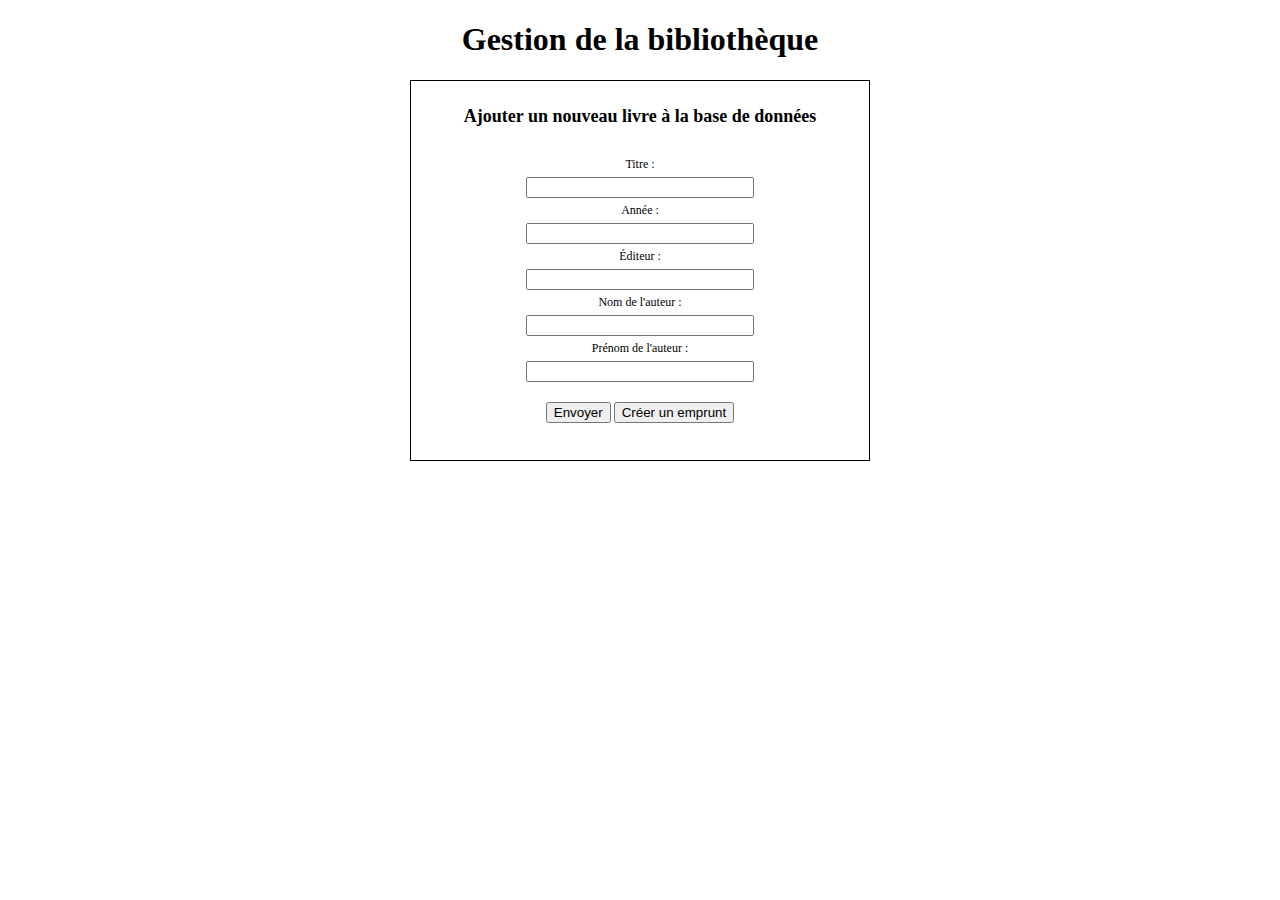
==== src/main/webapp/index.html @ d20b86ea "ajout css et proposition image" ====
<!DOCTYPE html>
<html lang="fr">
    <head>
        <title>Bienvenue à la bibliothèque !</title>
        <meta charset="UTF-8">
        <meta name="viewport" content="width=device-width, initial-scale=1.0">
        <script src="https://code.jquery.com/jquery-3.6.0.min.js"
                integrity="sha256-/xUj+3OJU5yExlq6GSYGSHk7tPXikynS7ogEvDej/m4="
                crossorigin="anonymous">
        </script>
        <script src="index.js" defer></script>
        <link rel="stylesheet" type="text/css" href="css/index.css"/>
   
    </head>
    <body>
        <h1>Gestion de la bibliothèque</h1>

        <section>
            <!-- Données demandées à l'utilisateur : Titre du livre, Année de sortie, Editeur, Nom et prénom de l'auteur -->
            <h2>Ajouter un nouveau livre &agrave; la base de données</h2>
            <br>
            <label for="titre">Titre : </label><br> 
            <input type="text" id="titre"><br>
            <label for="annee">Année : </label><br> 
            <input type="number" id="annee" min="1"><br> 
            <label for="editeur">&Eacute;diteur : </label><br> 
            <input type="text" id="editeur"><br>
            <label for="nomA">Nom de l'auteur : </label><br> 
            <input type="text" id="nomA"><br>
            <label for="prenomA">Pr&eacute;nom de l'auteur : </label><br> 
            <input type="text" id="prenomA"><br><br>

            <button id="envoyer">Envoyer</button>
            <button id="emprunt" onclick="window.location.href = '/page2.html';">Créer un emprunt</button>
            <p id="message"></p>
            <br>
        </section>
    </body>
</html>
---- src/main/webapp/css/index.css ----
body {
    text-align: center;
    margin: 0% 20%;
}

section {
    border: 1px solid black;
    text-align: center;
    padding: 10px;
    font-size : 12px;
    margin: 0% 20%;
}

input {
    margin: 5px;
    width : 50%;
}
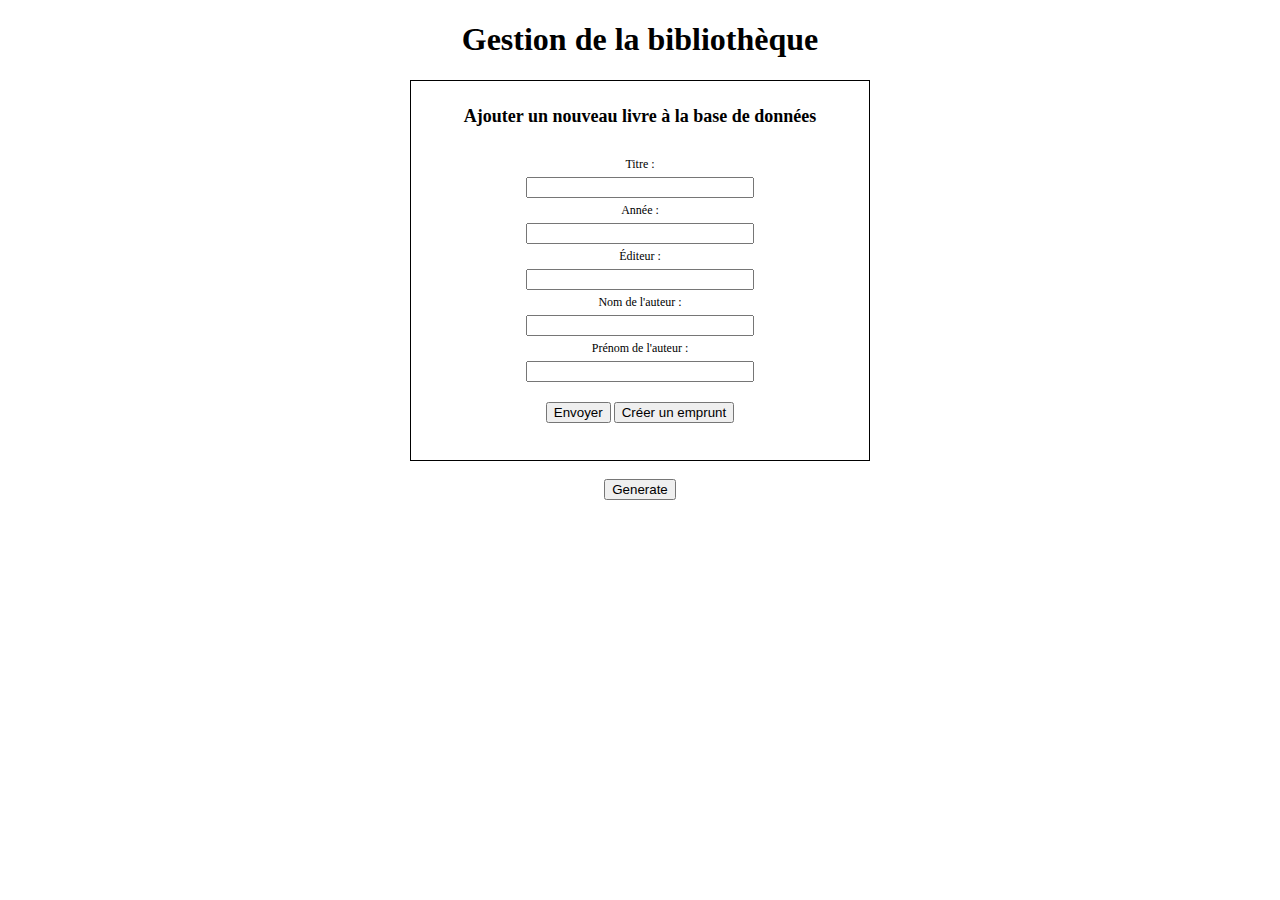
==== commit fa2dae7d: "mise en forme + remplissable bdd pour test/demo" ====
--- a/src/main/webapp/index.html
+++ b/src/main/webapp/index.html
@@ -1,7 +1,7 @@
 <!DOCTYPE html>
 <html lang="fr">
     <head>
-        <title>Bienvenue à la bibliothèque !</title>
+        <title>Bienvenue à la biblioth&egrave;que !</title>
         <meta charset="UTF-8">
         <meta name="viewport" content="width=device-width, initial-scale=1.0">
         <script src="https://code.jquery.com/jquery-3.6.0.min.js"
@@ -13,27 +13,29 @@
    
     </head>
     <body>
-        <h1>Gestion de la bibliothèque</h1>
-
+        <h1>Gestion de la biblioth&egrave;que</h1>
         <section>
             <!-- Données demandées à l'utilisateur : Titre du livre, Année de sortie, Editeur, Nom et prénom de l'auteur -->
-            <h2>Ajouter un nouveau livre &agrave; la base de données</h2>
+            <h2>Ajouter un nouveau livre &agrave; la base de donn&eacute;es</h2>
             <br>
             <label for="titre">Titre : </label><br> 
-            <input type="text" id="titre"><br>
-            <label for="annee">Année : </label><br> 
-            <input type="number" id="annee" min="1"><br> 
+            <input type="text" id="titre" required><br> 
+            <label for="annee">Ann&eacute;e : </label><br> 
+            <input type="number" id="annee" min="1" required><br> 
             <label for="editeur">&Eacute;diteur : </label><br> 
-            <input type="text" id="editeur"><br>
+            <input type="text" id="editeur" required><br>
             <label for="nomA">Nom de l'auteur : </label><br> 
-            <input type="text" id="nomA"><br>
+            <input type="text" id="nomA" required><br>
             <label for="prenomA">Pr&eacute;nom de l'auteur : </label><br> 
-            <input type="text" id="prenomA"><br><br>
+            <input type="text" id="prenomA" required><br><br>
 
             <button id="envoyer">Envoyer</button>
-            <button id="emprunt" onclick="window.location.href = '/page2.html';">Créer un emprunt</button>
+            <button id="emprunt" onclick="window.location.href = '/page2.html';">Cr&eacute;er un emprunt</button>
             <p id="message"></p>
             <br>
         </section>
+        <br>
+        <div><button id="generate">Generate</button>
+        <div id="test"></div></div>
     </body>
 </html>
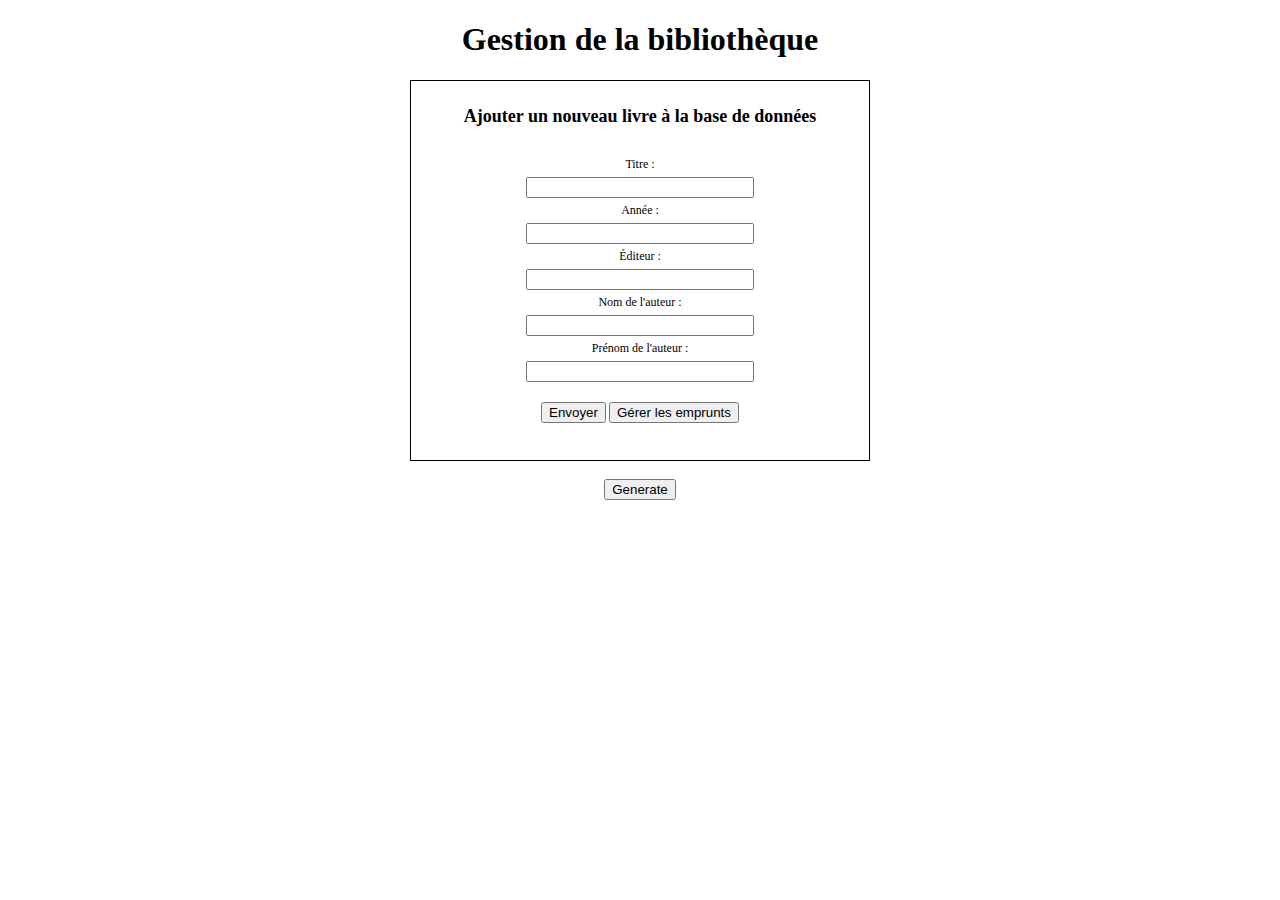
==== commit 23917cb7: "modif css" ====
--- a/src/main/webapp/index.html
+++ b/src/main/webapp/index.html
@@ -30,7 +30,7 @@
             <input type="text" id="prenomA" required><br><br>
 
             <button id="envoyer">Envoyer</button>
-            <button id="emprunt" onclick="window.location.href = '/page2.html';">Cr&eacute;er un emprunt</button>
+            <button id="emprunt" onclick="window.location.href = '/page2.html';">G&eacute;rer les emprunts</button>
             <p id="message"></p>
             <br>
         </section>
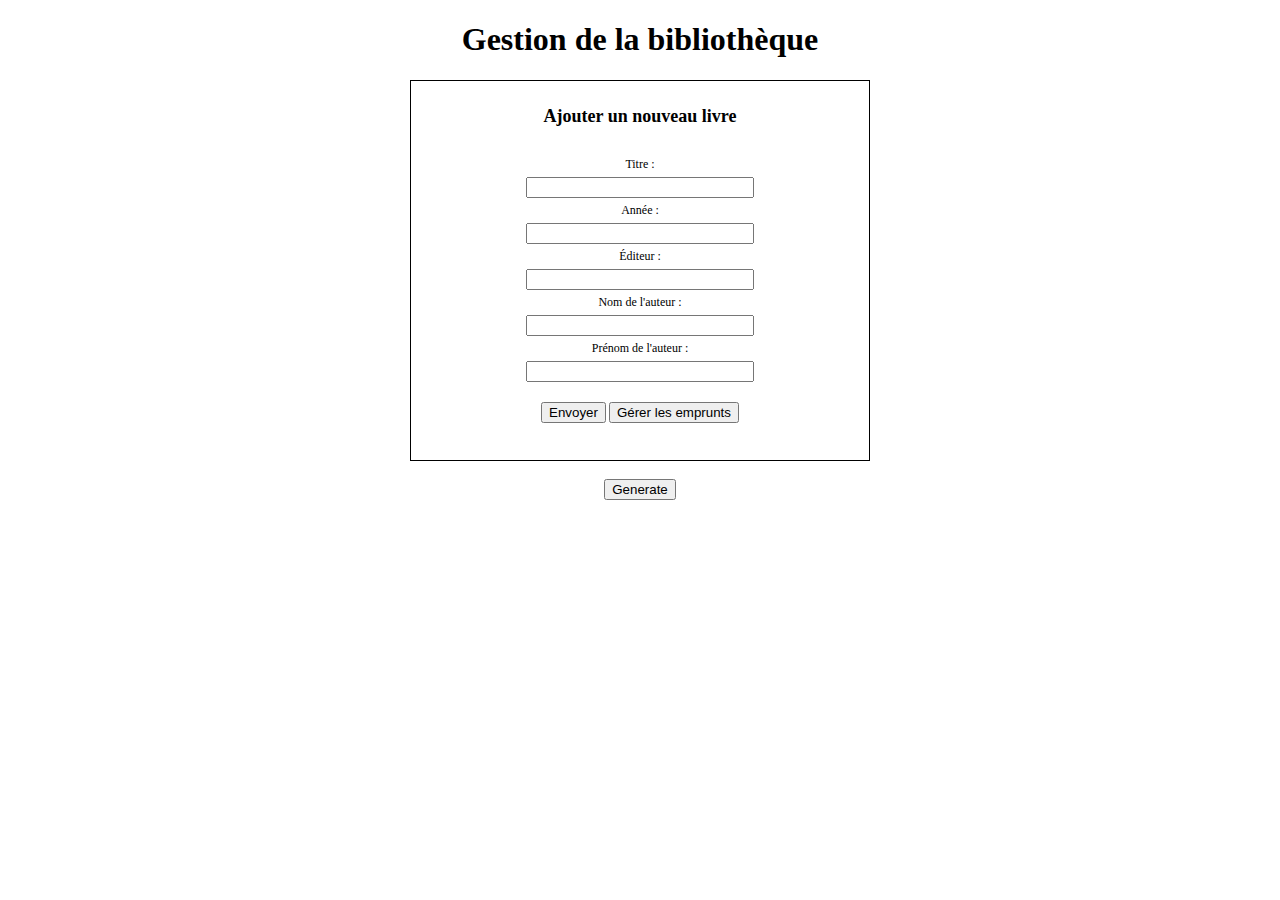
==== commit 2505d619: "Changement titre h2" ====
--- a/src/main/webapp/index.html
+++ b/src/main/webapp/index.html
@@ -16,7 +16,7 @@
         <h1>Gestion de la biblioth&egrave;que</h1>
         <section>
             <!-- Données demandées à l'utilisateur : Titre du livre, Année de sortie, Editeur, Nom et prénom de l'auteur -->
-            <h2>Ajouter un nouveau livre &agrave; la base de donn&eacute;es</h2>
+            <h2>Ajouter un nouveau livre</h2>
             <br>
             <label for="titre">Titre : </label><br> 
             <input type="text" id="titre" required><br> 
